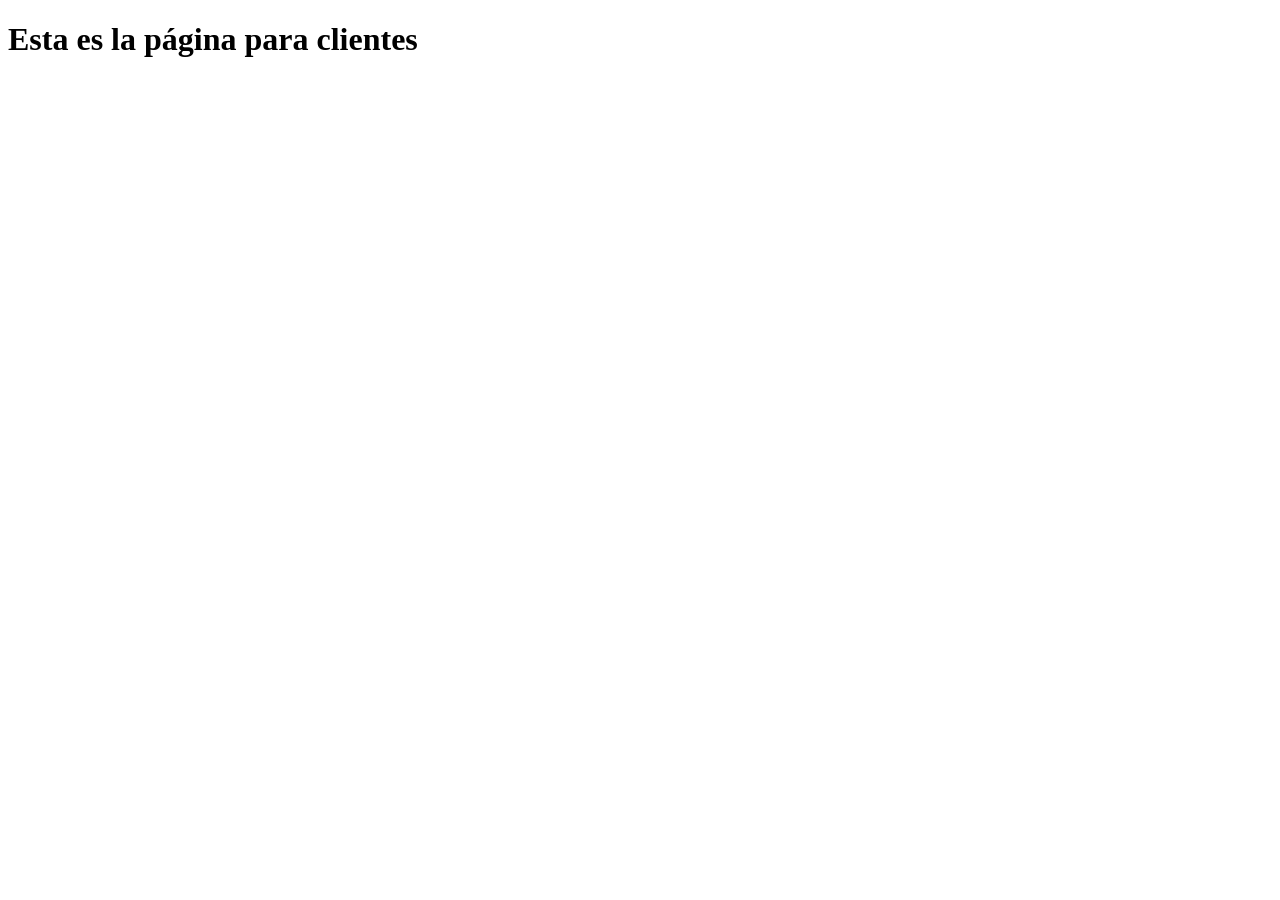
==== clientes.html @ b32c6ba1 "Se crea la seccion de clientes, y se cambia el color principal de la app" ====
<!doctype html>
<html lang="en">
  <head>
    <meta charset="UTF-8" />
    <meta name="viewport" content="width=device-width, initial-scale=1.0" />
    <title>Document</title>
  </head>
  <body>
    <h1>Esta es la página para clientes</h1>
  </body>
</html>
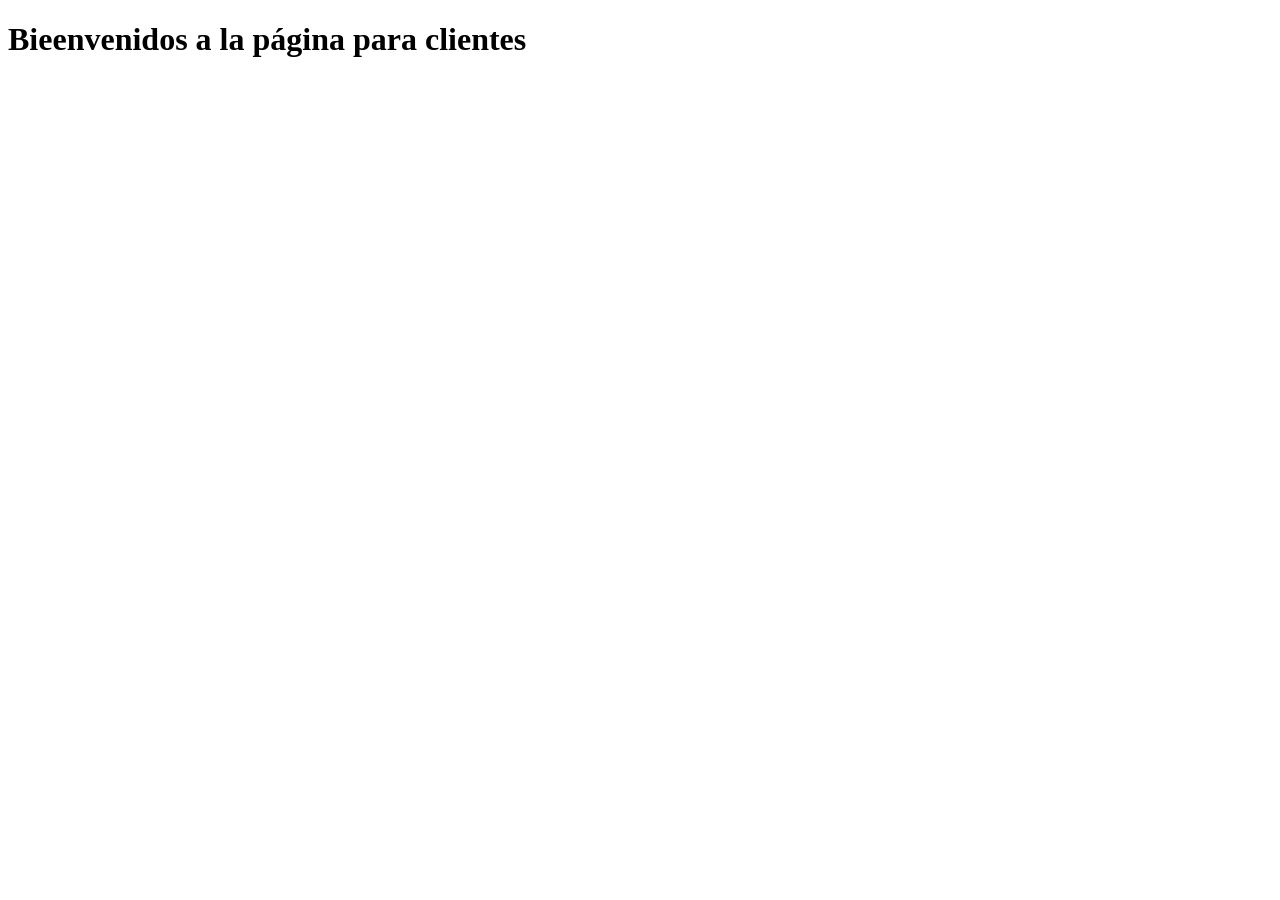
==== commit 509d7810: "Cambio de color principal, y cambio en el menae de los clientes" ====
--- a/clientes.html
+++ b/clientes.html
@@ -6,6 +6,6 @@
     <title>Document</title>
   </head>
   <body>
-    <h1>Esta es la página para clientes</h1>
+    <h1>Bieenvenidos a la página para clientes</h1>
   </body>
 </html>
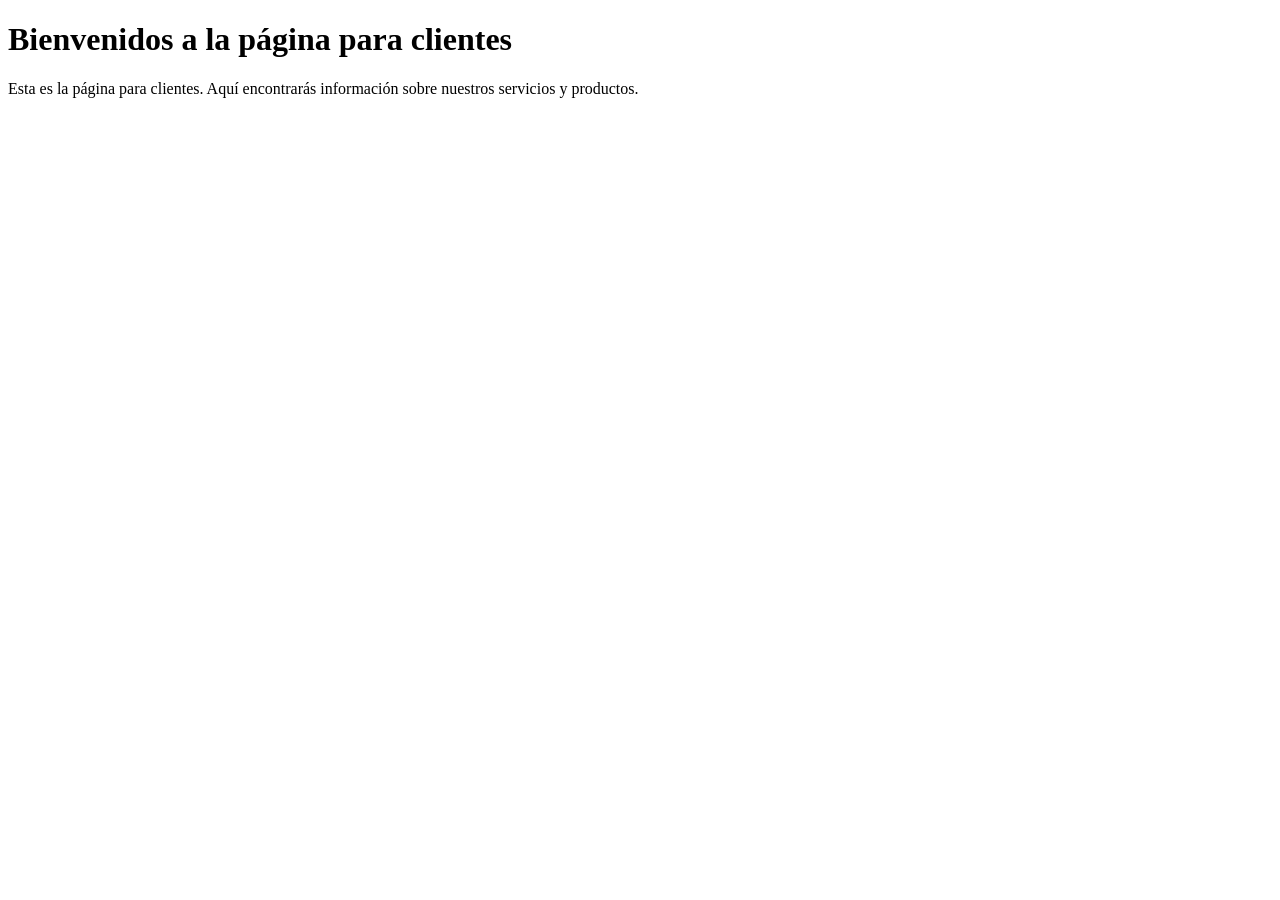
==== commit cb5ad82a: "Cambio nuevo" ====
--- a/clientes.html
+++ b/clientes.html
@@ -6,6 +6,10 @@
     <title>Document</title>
   </head>
   <body>
-    <h1>Bieenvenidos a la página para clientes</h1>
+    <h1>Bienvenidos a la página para clientes</h1>
+    <p>
+      Esta es la página para clientes. Aquí encontrarás información sobre
+      nuestros servicios y productos.
+    </p>
   </body>
 </html>
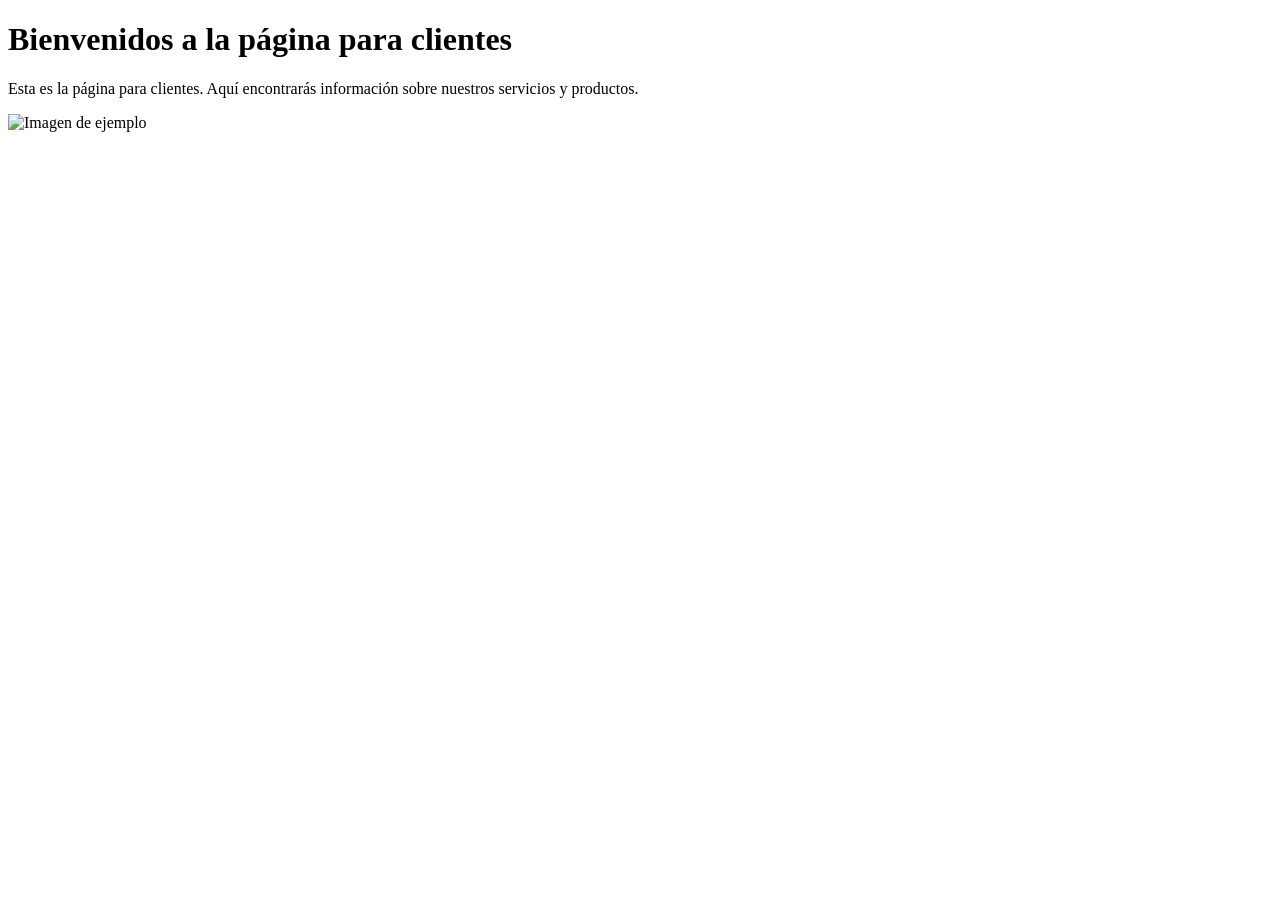
==== commit f08a5639: "Se agrega la imaggen de los clientes" ====
--- a/clientes.html
+++ b/clientes.html
@@ -11,5 +11,9 @@
       Esta es la página para clientes. Aquí encontrarás información sobre
       nuestros servicios y productos.
     </p>
+    <img
+      src="https://concepto.de/wp-content/uploads/2013/08/cliente-e1551799486636.jpg"
+      alt="Imagen de ejemplo"
+    />
   </body>
 </html>
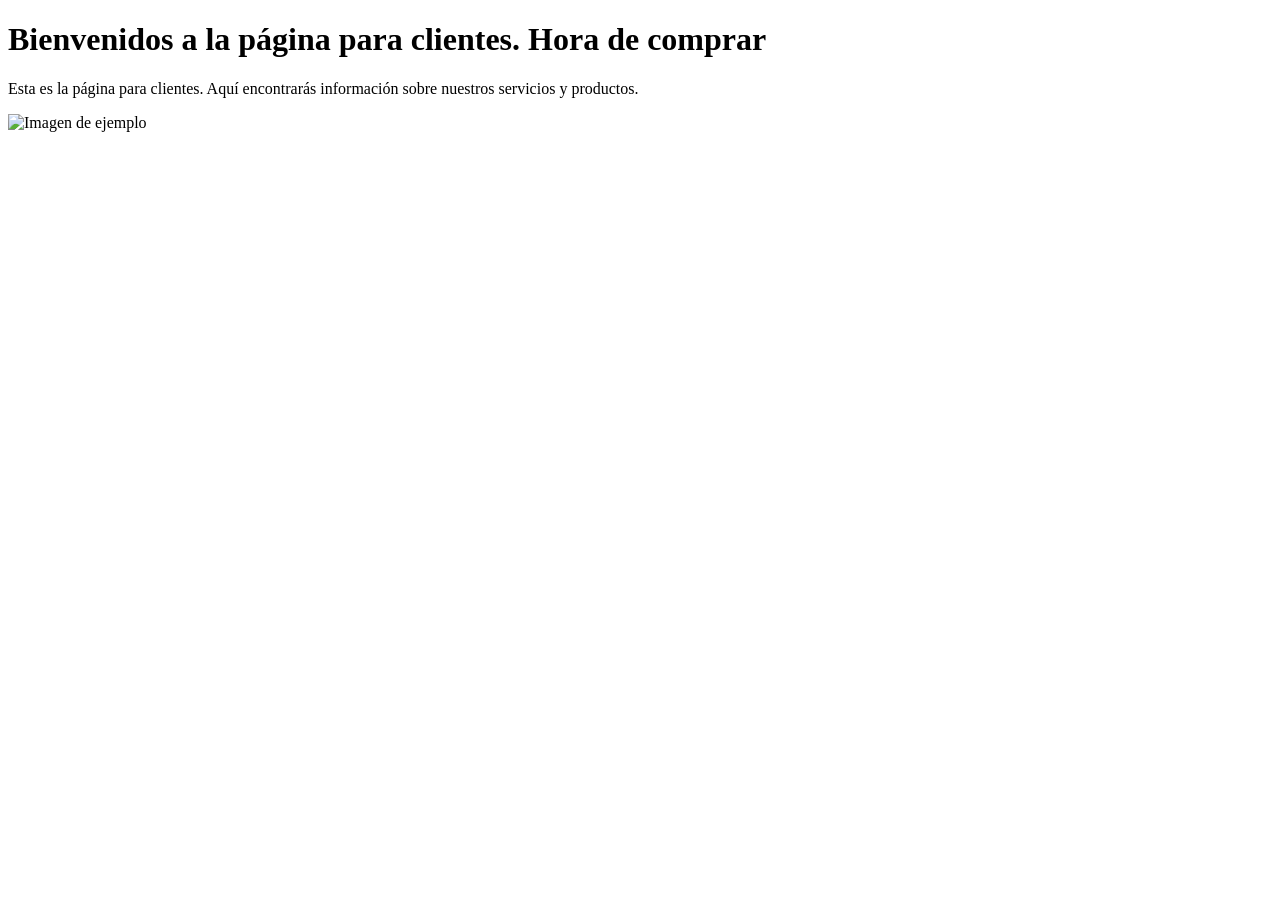
==== commit 04638904: "Se actualiza ell titulo de la pagina" ====
--- a/clientes.html
+++ b/clientes.html
@@ -6,7 +6,7 @@
     <title>Document</title>
   </head>
   <body>
-    <h1>Bienvenidos a la página para clientes</h1>
+    <h1>Bienvenidos a la página para clientes. Hora de comprar</h1>
     <p>
       Esta es la página para clientes. Aquí encontrarás información sobre
       nuestros servicios y productos.
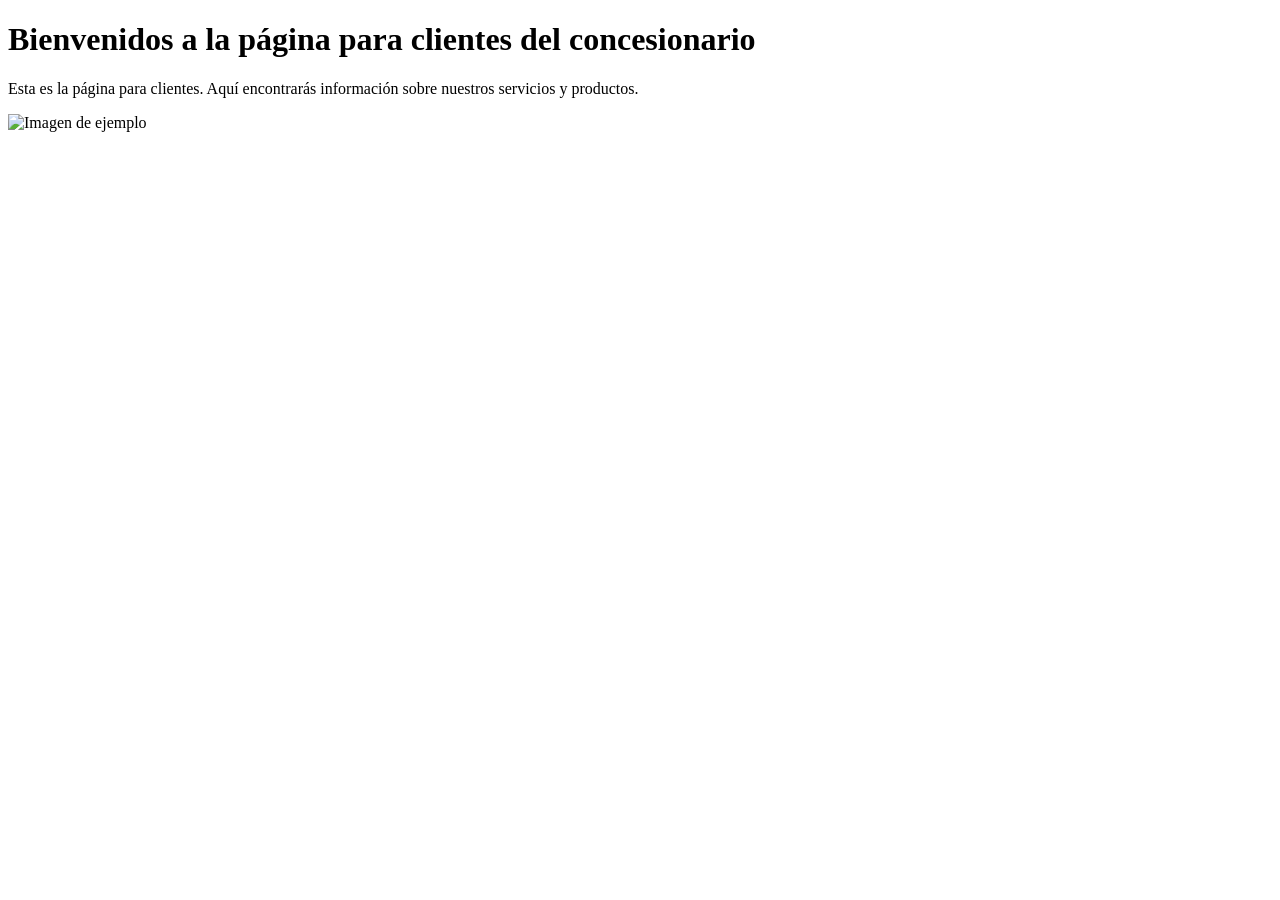
==== commit b0f62ee2: "Cambio el titulo de la app" ====
--- a/clientes.html
+++ b/clientes.html
@@ -6,7 +6,7 @@
     <title>Document</title>
   </head>
   <body>
-    <h1>Bienvenidos a la página para clientes. Hora de comprar</h1>
+    <h1>Bienvenidos a la página para clientes del concesionario</h1>
     <p>
       Esta es la página para clientes. Aquí encontrarás información sobre
       nuestros servicios y productos.
